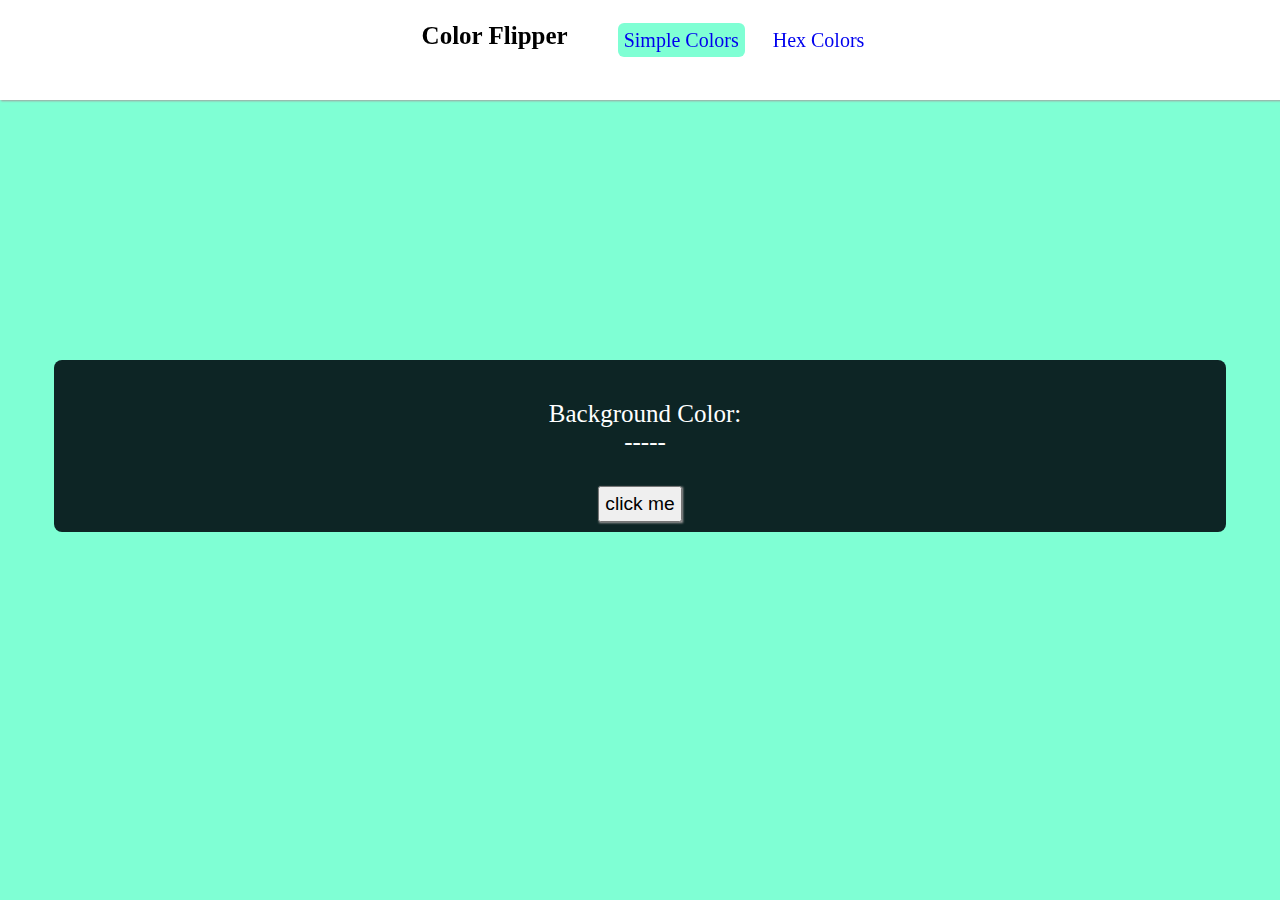
==== index.html @ 2d99d3d9 "First Commit" ====
<!DOCTYPE html>
<html lang="en">
<head>
    <meta charset="UTF-8">
    <meta http-equiv="X-UA-Compatible" content="IE=edge">
    <meta name="viewport" content="width=device-width, initial-scale=1.0">
    <title>Color-Filpper | Simple Colors</title>
    <link rel="stylesheet" href="/styles/index.css">
</head>
<body>
    <header>
            <h1>Color Flipper</h1>
            <nav>
                <ul>
                    <li><a href="./index.html">Simple Colors</a></li>
                    <li><a href="./hex.html">Hex Colors</a></li>
                </ul>
            </nav>
    </header>
    <div class="text-button">
        <p>Background Color: <span id="color">-----</span></p>
        <button id="btn">click me</button>
    </div>
</body>
<script src="/js/site.js"></script>
<script src="/js/index.js"></script>
</html>
---- styles/index.css ----
body{
    background-color: aquamarine;
}
.text-button {
    width: 90%;
    padding: 10px;
    margin: 0 auto;
    position: absolute;
    top: 40%;
    left: 0;
    right: 0;
    background-color: rgb(13, 37, 37);
    border-radius: 8px;
}

header{
    background-color: white;
    position: fixed;
    height: 10vh;
    top: 0;
    width: 100%;
    left: 0;
    box-shadow: .5px .5px 2px #a39f9f;   
    display: flex;
    justify-content: center;
    padding: 5px;
}

header nav ul li {
    display: inline-block;
    padding: 8px;
    padding-left: 10px;
    font-size: 20px;
    word-spacing: .01px;
  
}

header nav ul li a {
      text-decoration: none;
      padding: 6px;
      border-radius: 6px;
}
header nav ul li a:hover{
    background-color: aquamarine;
    padding: 6px;
    transition-duration: .65s;
}

header h1 {
    text-decoration: none;
    font-size: 25px;
    font-weight: 800;
    padding-left: 10px;
    font-family: 'Roboto', Georgia, 'Times New Roman', Times, serif;
}


.text-button button {
    padding: 5px;
    display: block;
    margin: 0 auto;
    font-size: larger;
    cursor: pointer;
    box-shadow: .5px .5px 2px #a39f9f

}
.text-button p {
    font-size: 25px;
    color: white;
    padding: 5px;
    width: 100%;
    text-align: center;
    font-family: cursive;
}

#color {
    display: block;
    text-align: center;
}

/* * {outline:1px solid red;} */
 
@media screen and (max-width: 490px){
    header {
        height: 90px;
    }
    header h1 {
        padding-left: 20px;
    }

}
@media screen and (max-width: 300px) {
     header nav ul{
    padding-left: 0;
    text-align: right;

}
}
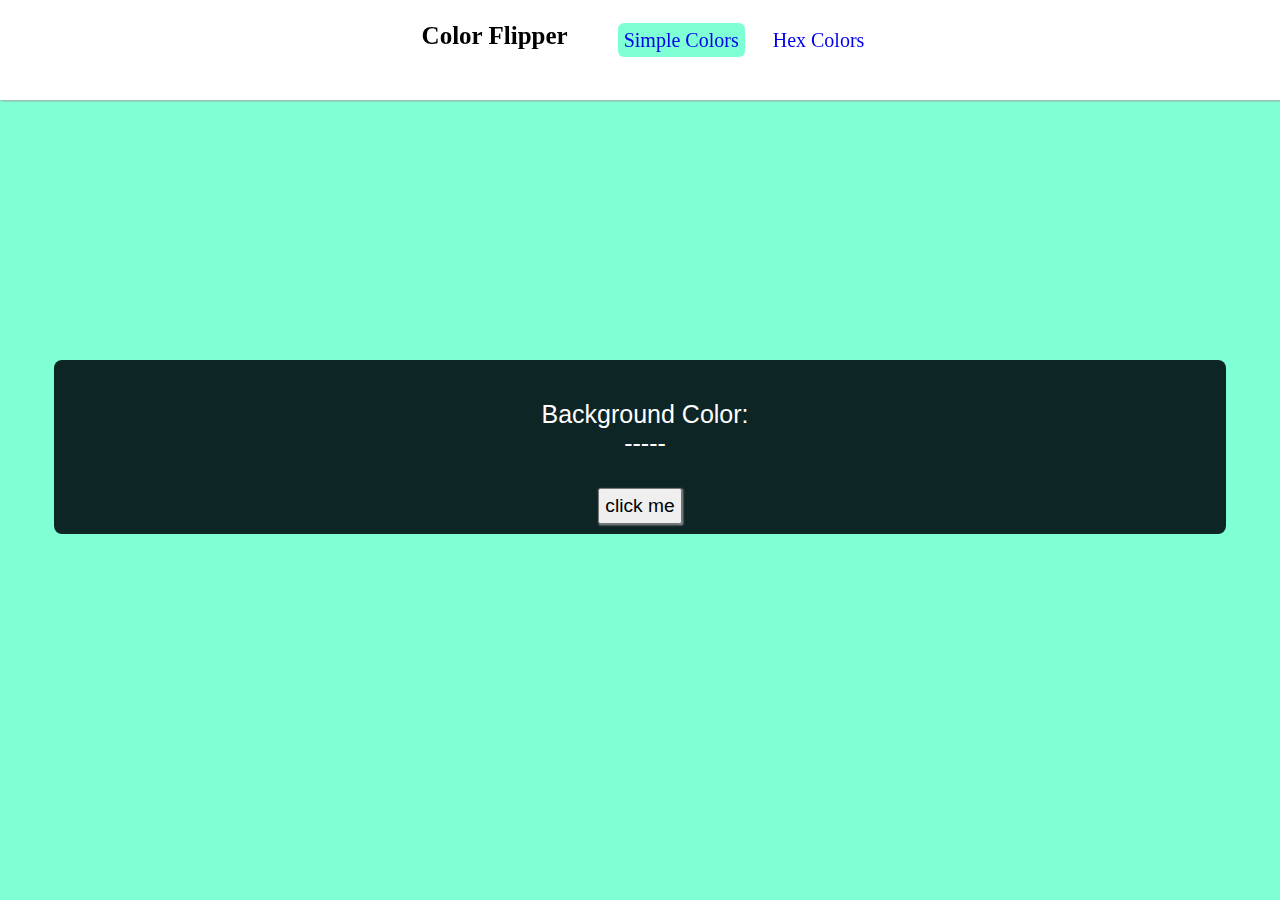
==== commit d4ffb472: "I fixed some major bugs" ====
--- a/index.html
+++ b/index.html
@@ -5,7 +5,7 @@
     <meta http-equiv="X-UA-Compatible" content="IE=edge">
     <meta name="viewport" content="width=device-width, initial-scale=1.0">
     <title>Color-Filpper | Simple Colors</title>
-    <link rel="stylesheet" href="/styles/index.css">
+    <link rel="stylesheet" href="./styles/index.css">
 </head>
 <body>
     <header>
@@ -22,6 +22,6 @@
         <button id="btn">click me</button>
     </div>
 </body>
-<script src="/js/site.js"></script>
-<script src="/js/index.js"></script>
-</html>+<script src="./js/site.js"></script>
+<script src="./js/index.js"></script>
+</html>
--- a/styles/index.css
+++ b/styles/index.css
@@ -70,7 +70,7 @@
     padding: 5px;
     width: 100%;
     text-align: center;
-    font-family: cursive;
+    font-family:'Franklin Gothic Medium', 'Arial Narrow', Arial, sans-serif;
 }
 
 #color {
